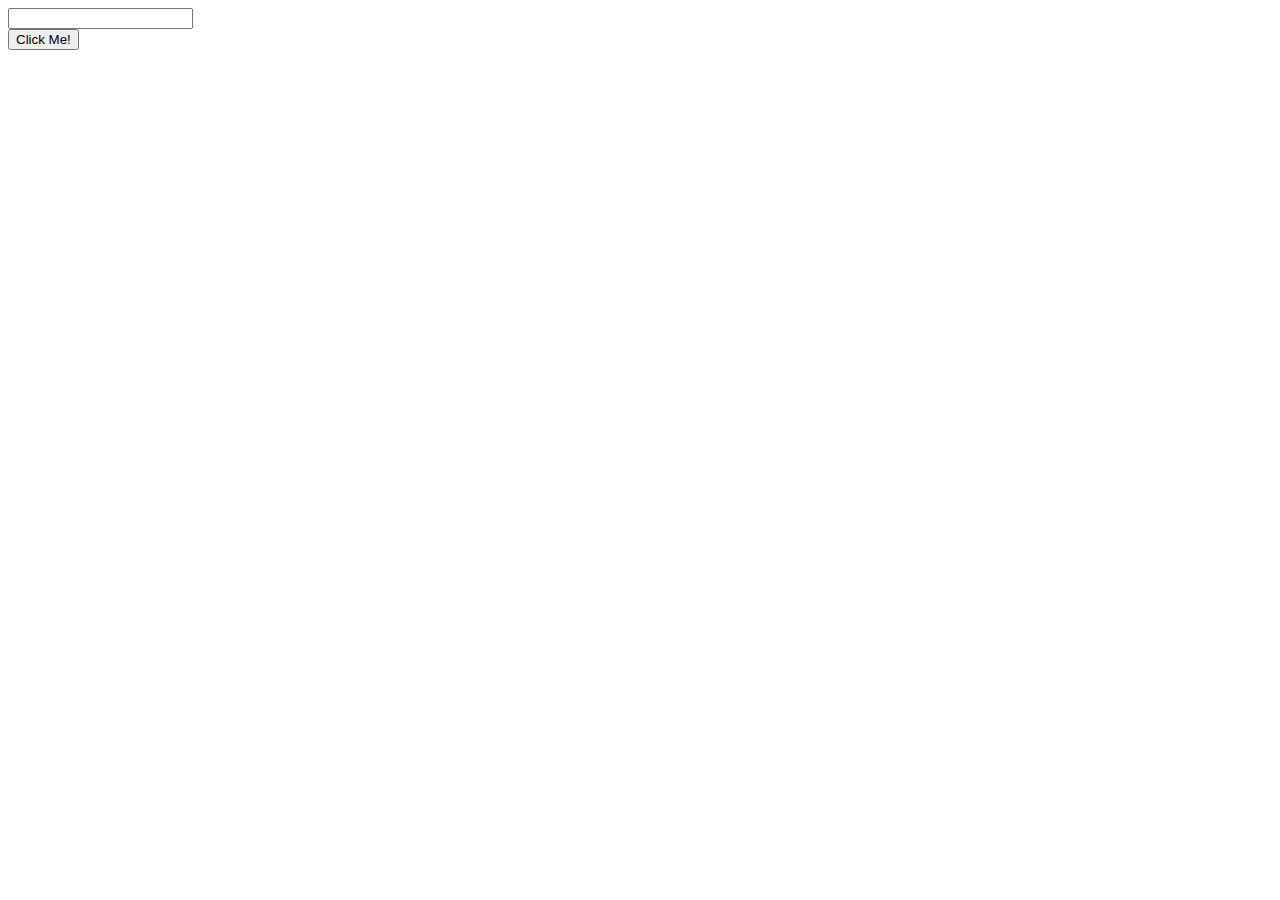
==== templates/index.html @ ba0ba168 "Inital files" ====
<html>
  <head>
    <title>icroblog</title>
    <script src="../static/script.js"></script>
    <link rel=stylesheet type=text/css href="{{ url_for('static', filename='style.css') }}">
  </head>
  <body>
      <input type="text" name="Song Name" id="inputField">
      <br>
      <button type="button" onclick="myWoo()">Click Me!</button>
  </body>
</html>
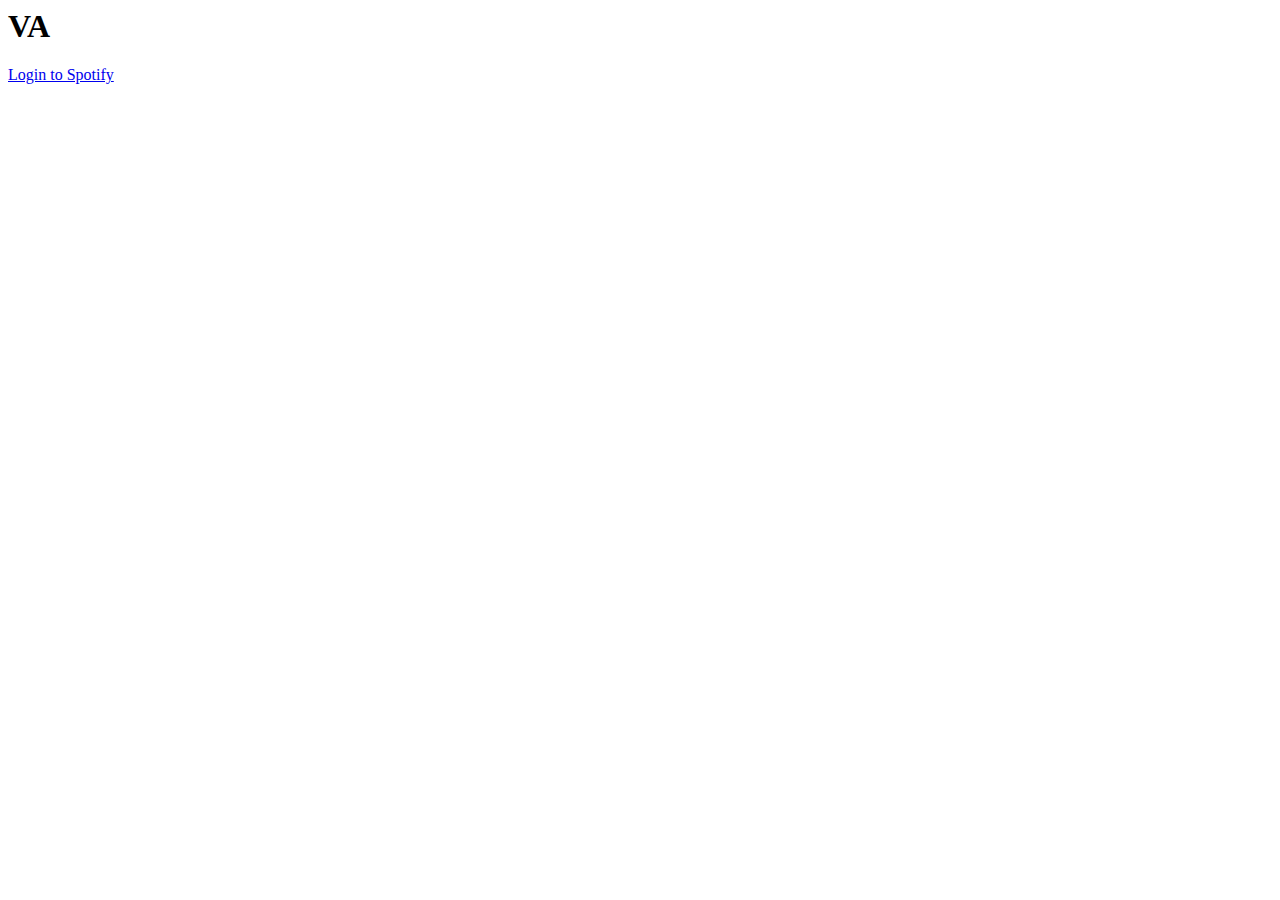
==== commit a8c755d0: "woohoo" ====
--- a/templates/index.html
+++ b/templates/index.html
@@ -1,12 +1,14 @@
 <html>
   <head>
     <title>icroblog</title>
-    <script src="../static/script.js"></script>
     <link rel=stylesheet type=text/css href="{{ url_for('static', filename='style.css') }}">
   </head>
   <body>
-      <input type="text" name="Song Name" id="inputField">
-      <br>
-      <button type="button" onclick="myWoo()">Click Me!</button>
+    <div class="container">
+      <h1>VA</h1>
+      <a href="https://accounts.spotify.com/authorize/?client_id=9344d5a91349489488cc51637d912e21&response_type=code&redirect_uri=http%3A%2F%2Flocalhost:8080/woo">Login to Spotify</a>
+    </div>
+    <script src="https://code.jquery.com/jquery-2.1.4.min.js"></script>
+    <script src="../static/script.js"></script>
   </body>
-</html>+</html>
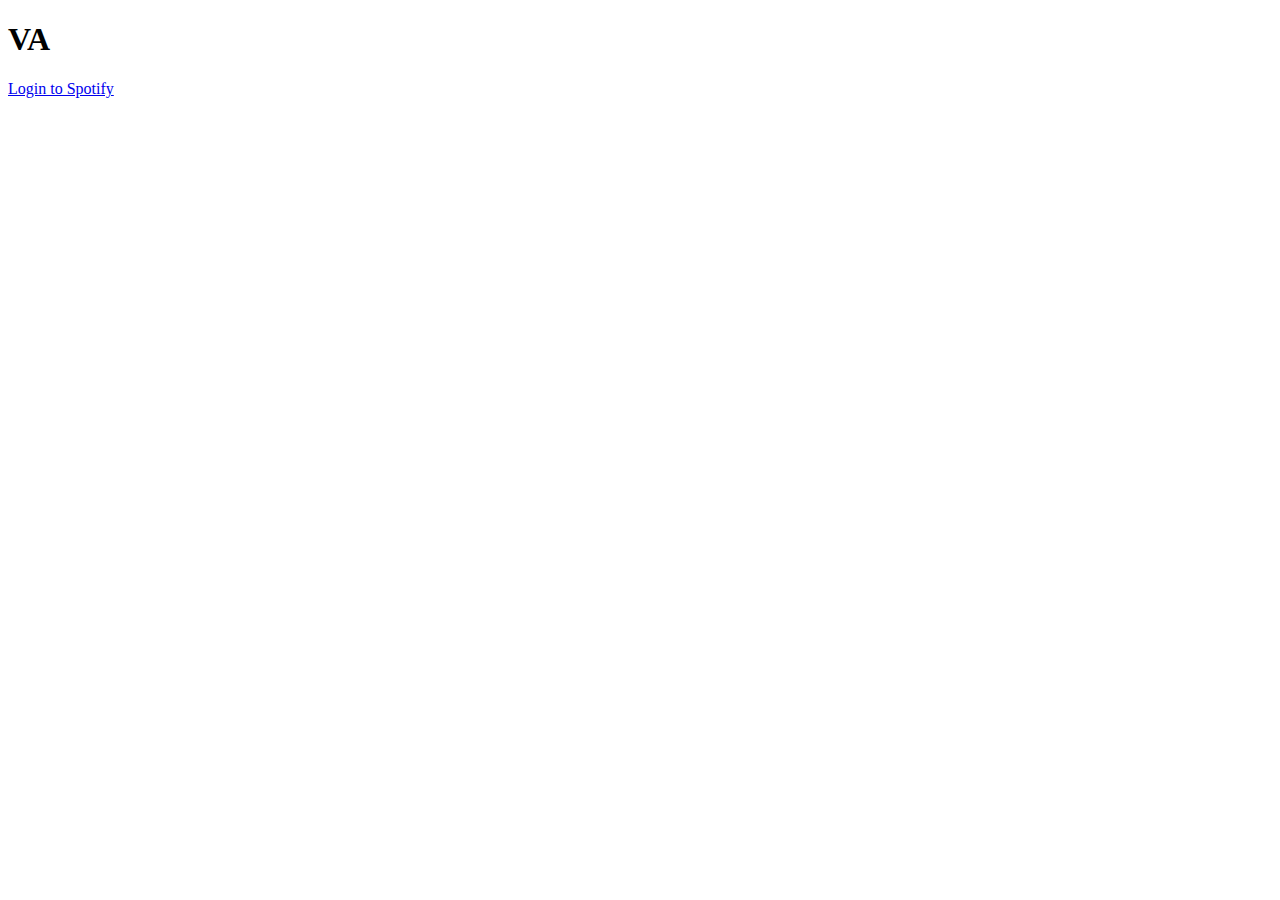
==== commit 27235db7: "add pages" ====
--- a/templates/index.html
+++ b/templates/index.html
@@ -1,3 +1,4 @@
+<!doctype html>
 <html>
   <head>
     <title>icroblog</title>
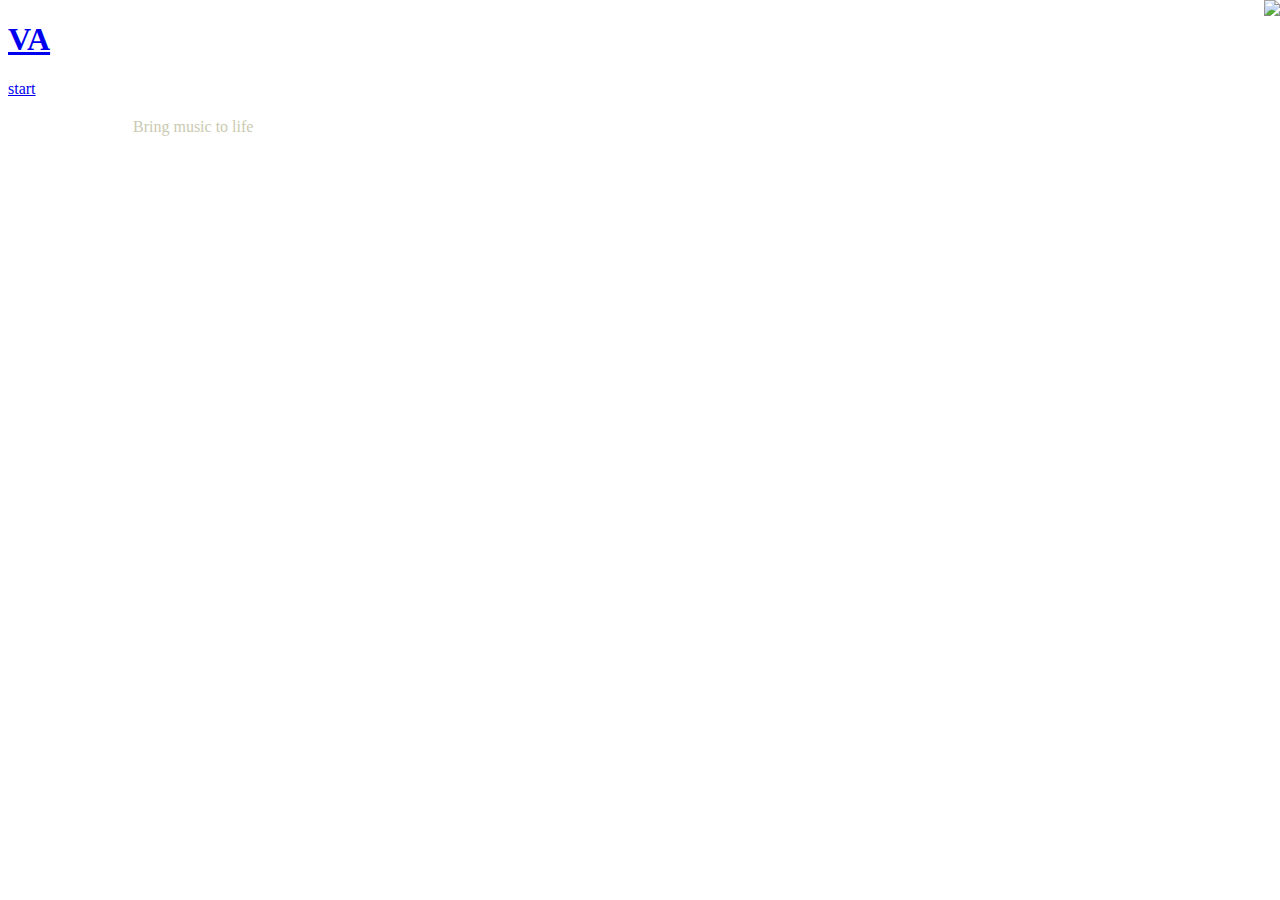
==== commit 6c2df410: "for demo" ====
--- a/templates/index.html
+++ b/templates/index.html
@@ -1,15 +1,22 @@
 <!doctype html>
 <html>
   <head>
-    <title>icroblog</title>
-    <link rel=stylesheet type=text/css href="{{ url_for('static', filename='style.css') }}">
+    <title>VA</title>
+    <link rel=stylesheet type=text/css href="{{ url_for('static', filename='global.css') }}">
   </head>
   <body>
     <div class="container">
-      <h1>VA</h1>
-      <a href="https://accounts.spotify.com/authorize/?client_id=9344d5a91349489488cc51637d912e21&response_type=code&redirect_uri=http%3A%2F%2Flocalhost:8080/woo">Login to Spotify</a>
+      <h1 class="hero-title"><a href="/">VA</a></h1>
+      <img src="static/person.jpg" style="position: absolute;
+    right: 0;
+    top: 0;
+    height: 700px;"/>
+      <a href="https://accounts.spotify.com/authorize/?client_id=9344d5a91349489488cc51637d912e21&response_type=code&redirect_uri=http%3A%2F%2Flocalhost:8080/woo"><div id="start">start</div></a>
+      <p style="    margin-left: 125px;
+    color: #CACAB1;
+    margin-top: 20px;">Bring music to life</p>
+
+
     </div>
-    <script src="https://code.jquery.com/jquery-2.1.4.min.js"></script>
-    <script src="../static/script.js"></script>
   </body>
 </html>
